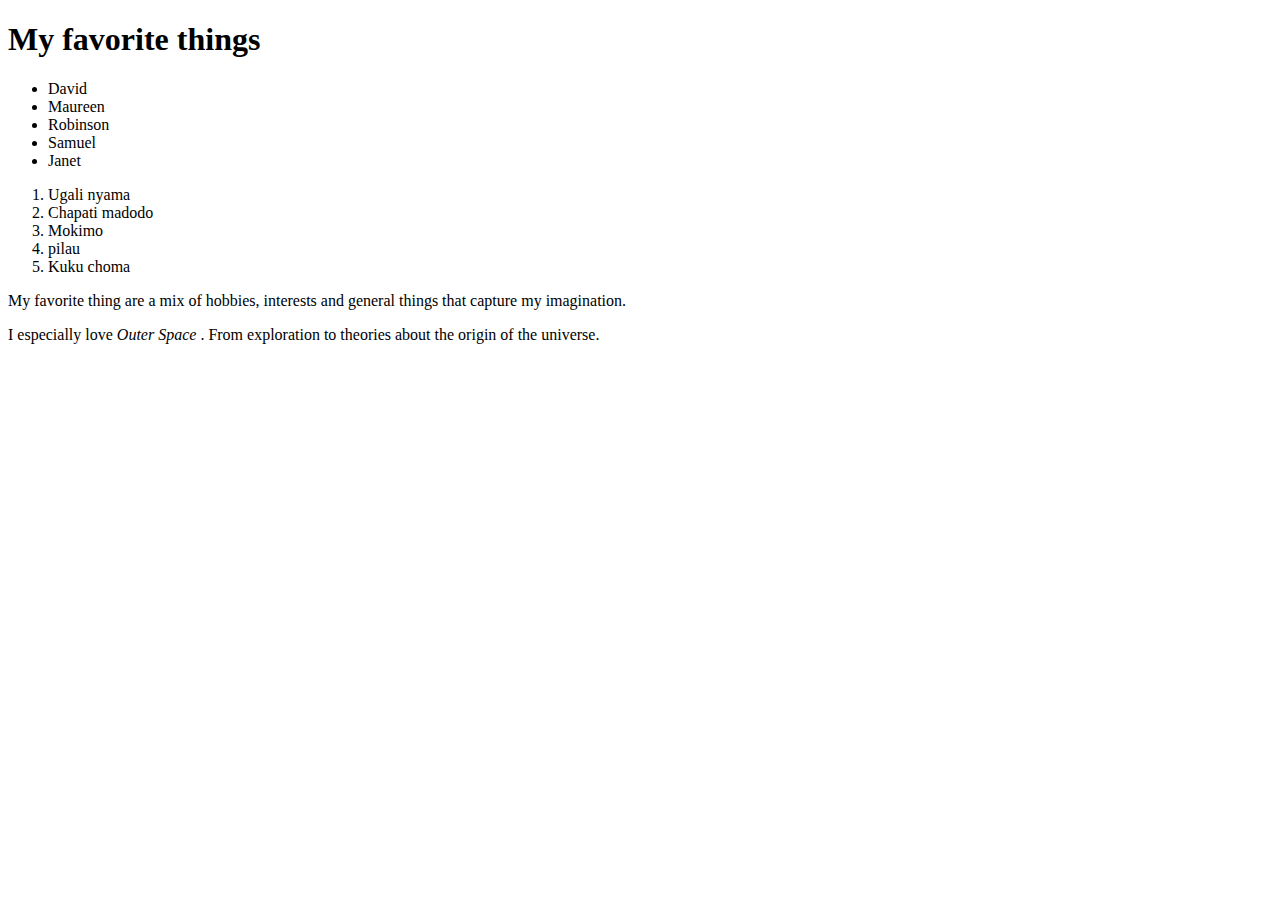
==== my-favourite-things.html @ 290d95d3 "make first repository" ====
<!DOCTYPE html>
<html lang="en">
    <head>
    
        <title>My faforite things</title>
    </head>
    <body>

        <h1>My favorite things</h1>
        <ul>
            <li>David</li>
            <li>Maureen</li>
            <li>Robinson</li>
            <li>Samuel</li>
            <li>Janet</li>
        </ul>

        <ol>
            <li>Ugali nyama</li>
            <li>Chapati madodo</li>
            <li>Mokimo</li>
            <li>pilau</li>
            <li>Kuku choma</li>
        </ol>
        <p>My favorite thing are a mix of hobbies, interests and general things that capture my imagination.</p>
        <p>I especially love <em>Outer Space</em> . From exploration to theories about the origin of the universe.</p>

    </body>
</html>
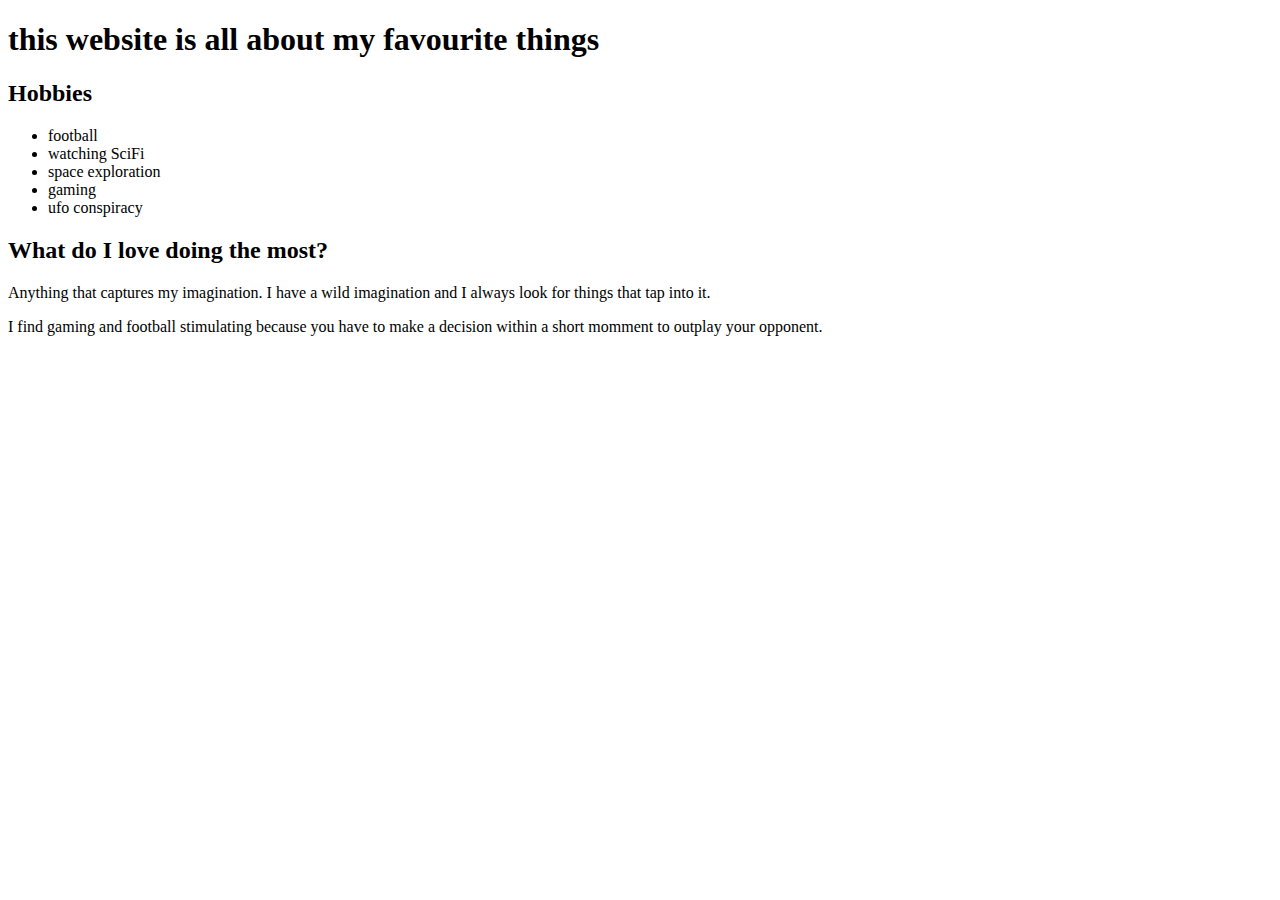
==== commit ed864c87: "change my-favourite-things-website.html" ====
--- a/my-favourite-things.html
+++ b/my-favourite-things.html
@@ -1,29 +1,23 @@
 <!DOCTYPE html>
-<html lang="en">
-    <head>
-    
-        <title>My faforite things</title>
-    </head>
-    <body>
-
-        <h1>My favorite things</h1>
-        <ul>
-            <li>David</li>
-            <li>Maureen</li>
-            <li>Robinson</li>
-            <li>Samuel</li>
-            <li>Janet</li>
-        </ul>
-
-        <ol>
-            <li>Ugali nyama</li>
-            <li>Chapati madodo</li>
-            <li>Mokimo</li>
-            <li>pilau</li>
-            <li>Kuku choma</li>
-        </ol>
-        <p>My favorite thing are a mix of hobbies, interests and general things that capture my imagination.</p>
-        <p>I especially love <em>Outer Space</em> . From exploration to theories about the origin of the universe.</p>
-
-    </body>
-</html>+<html lang="en" dir="ltr">
+  <head>
+    <meta charset="utf-8">
+    <title>My Favourite Things</title>
+  </head>
+  <body>
+    <h1>this website is all about my favourite things</h1>
+    <h2>Hobbies</h2>
+      <ul>
+        <li>football</li>
+        <li>watching SciFi</li>
+        <li>space exploration</li>
+        <li>gaming</li>
+        <li>ufo conspiracy</li>
+      </ul>
+      <h2>What do I love doing the most?</h2>
+      <p>Anything that captures my imagination. I have a wild imagination and
+        I always look for things that tap into it.</p>
+      <p>I find gaming and football stimulating because you have to make a
+         decision within a short momment to outplay your opponent.</p>
+  </body>
+</html>
